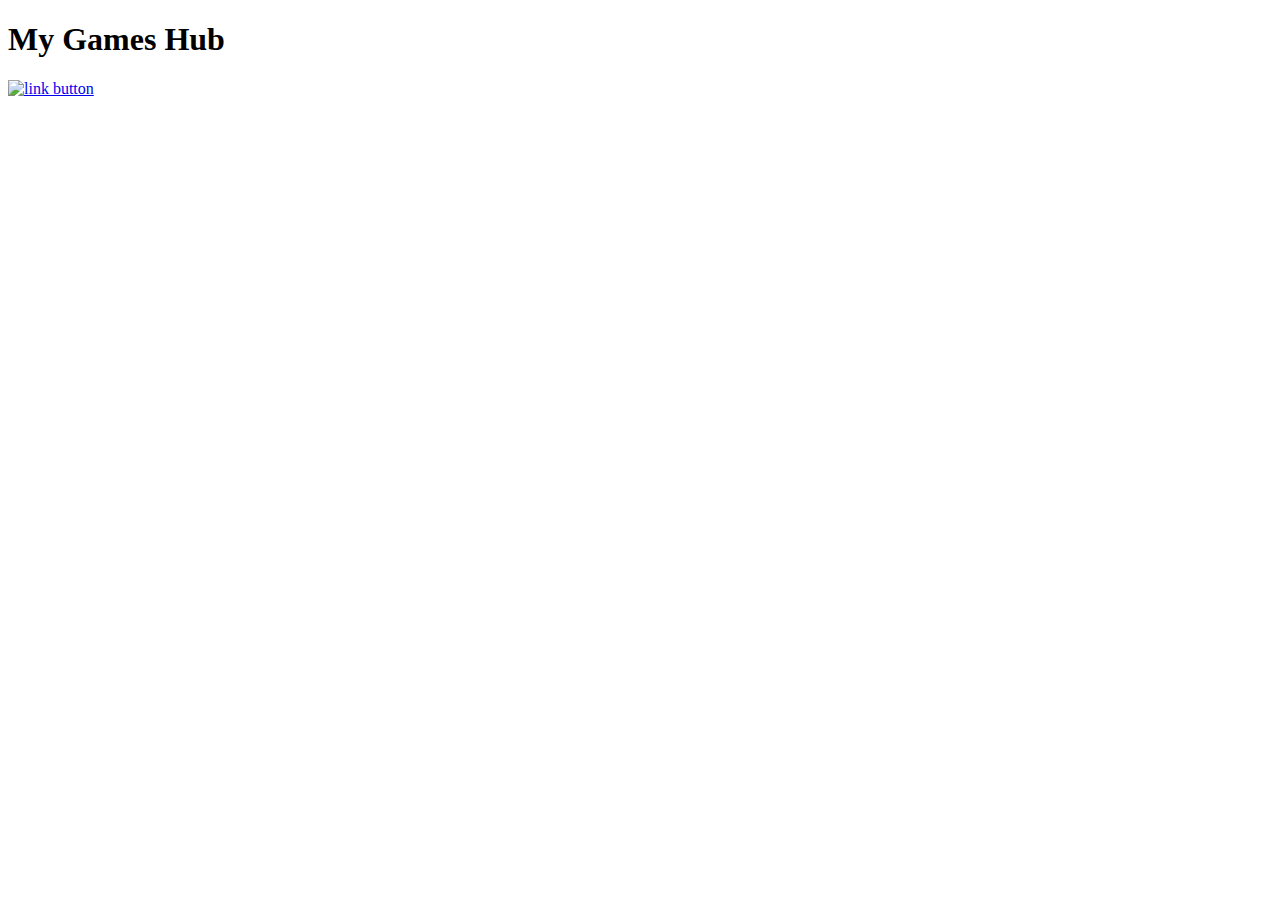
==== index.html @ c32079d4 "Add files via upload" ====
<!DOCTYPE html>
<html lang="en">
<head>
    <meta charset="UTF-8">
    <meta http-equiv="X-UA-Compatible" content="IE=edge">
    <meta name="viewport" content="width=device-width, initial-scale=1.0">
    <title>Document</title>
    <link rel="stylesheet" href="style.css">
</head>
<body>
<div class="main-container">
    <h1 class="main-header">
        <span class="my">My</span>
        <span class="games">Games</span>
        <span class="hub">Hub</span>
    </h1>
    <a href="hub.html" class="main-btn">
        <img src="/css/img/next-page.svg" alt="link button" class="main-btn-img">
    </a>
</div> 
</body>
</html>
---- style.css ----
@import url('https://fonts.googleapis.com/css2?family=Roboto:ital,wght@0,100;0,400;1,700;1,900&display=swap');
@import "css/hub.css";
@import "css/main.css";
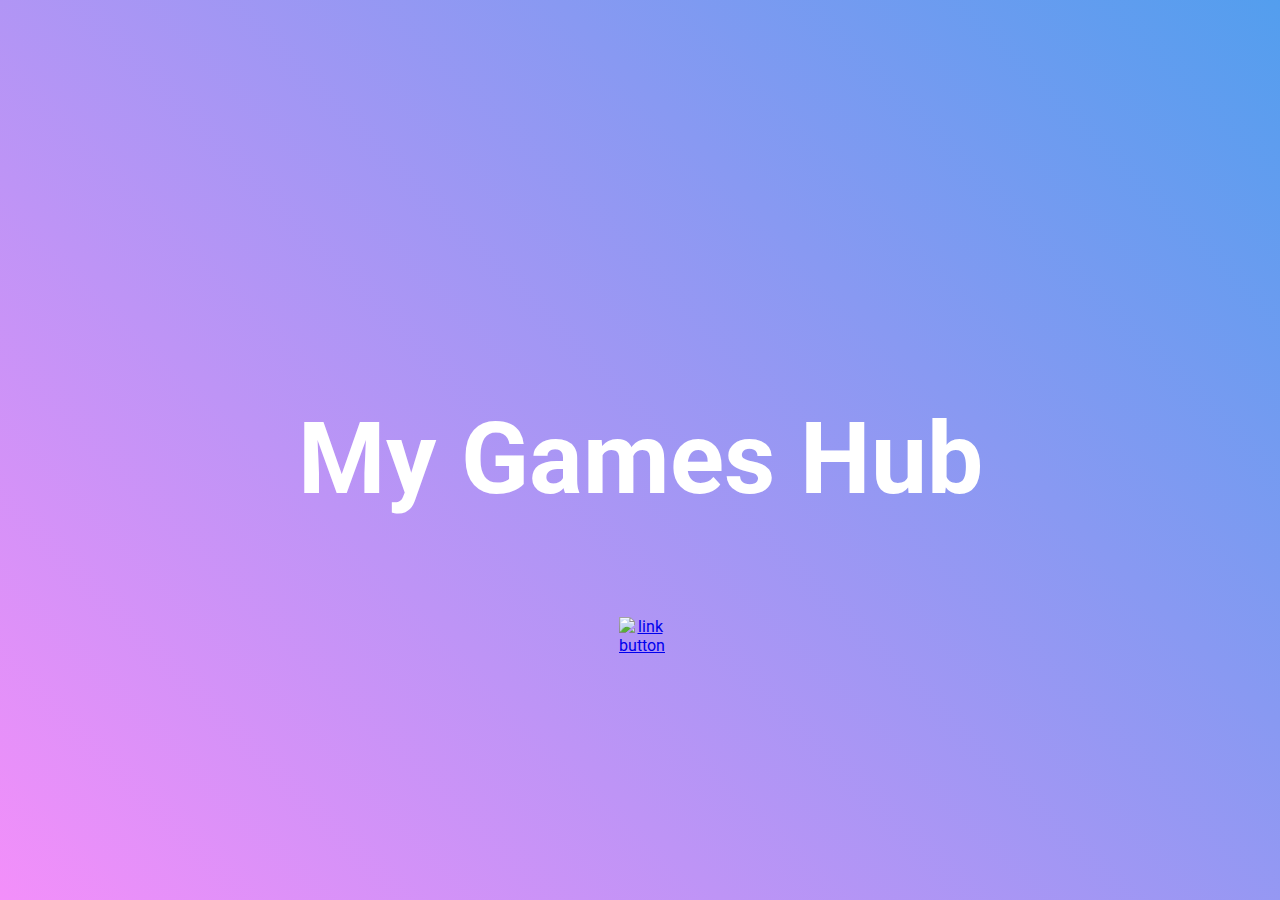
==== commit 865ebb14: "Update index.html" ====
--- a/index.html
+++ b/index.html
@@ -15,8 +15,8 @@
         <span class="hub">Hub</span>
     </h1>
     <a href="hub.html" class="main-btn">
-        <img src="/css/img/next-page.svg" alt="link button" class="main-btn-img">
+        <img src="../css/img/next-page.svg" alt="link button" class="main-btn-img">
     </a>
 </div> 
 </body>
-</html>+</html>
--- a/style.css
+++ b/style.css
@@ -1,3 +1,3 @@
 @import url('https://fonts.googleapis.com/css2?family=Roboto:ital,wght@0,100;0,400;1,700;1,900&display=swap');
-@import "css/hub.css";
-@import "css/main.css";+@import "hub.css";
+@import "main.css";
